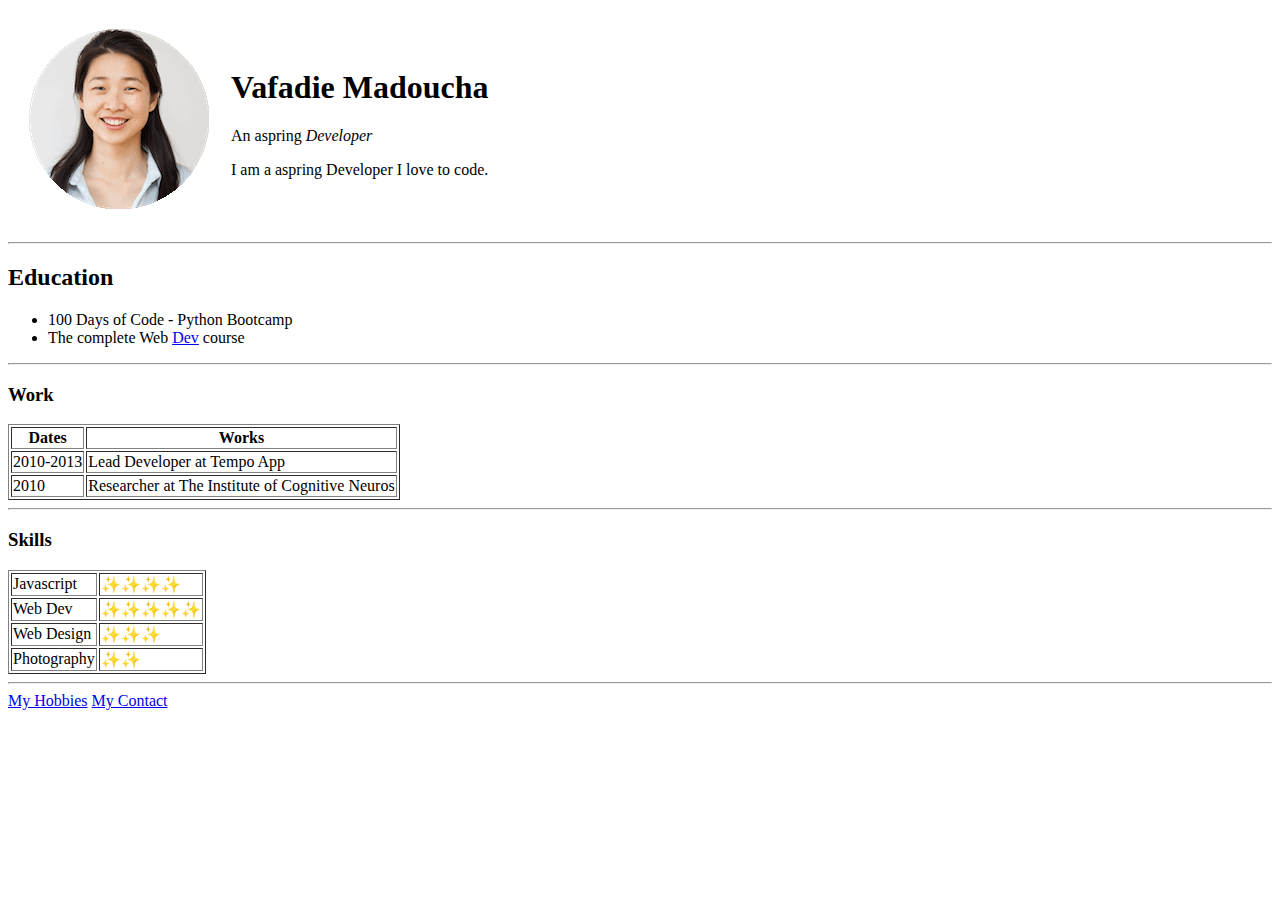
==== index.html @ b1cd4be1 "Add Initial CV website files" ====
<!DOCTYPE html>
<html lang="en">

<head>
    <meta charset="UTF-8">
    <meta http-equiv="X-UA-Compatible" content="IE=edge">
    <meta name="viewport" content="width=device-width, initial-scale=1.0">
    <title>Vafadie's Personal Site</title>
</head>

<body>
    <table cellspacing="20" bord>
        <tr>
            <td>
                <img src="Girl.png" alt=" vamerlen-profile ">
            </td>
            <td>
                <h1>Vafadie Madoucha</h1>
                <p>An aspring <em>Developer</em></p>
                <p>I am a aspring Developer I love to code.</p>
            </td>
        </tr>
    </table>
    <hr>
    <h2>Education</h2>
    <ul>
        <li>100 Days of Code - Python Bootcamp</li>
        <li>The complete Web <a href="https://www.udemy.com/course/the-complete-web-development-bootcamp ">Dev</a> course
        </li>
    </ul>
    <hr>
    <h3>Work </h3>
    <table border="1 " cellspacing="2 ">
        <thead>
            <tr>
                <th>Dates</th>
                <th>Works</th>
            </tr>
        </thead>
        <tbody>
        </tbody>
        <tr>
            <td>2010-2013</td>
            <td>Lead Developer at Tempo App</td>
        </tr>
        <tr>
            <td>2010</td>
            <td>Researcher at The Institute of Cognitive Neuros</td>
        </tr>
    </table>
    <hr>
    <h3>Skills</h3>
    <table border="1 " cellspacing="2 ">
        <tr>
            <td>Javascript</td>
            <td>✨✨✨✨</td>
        </tr>
        <tr>
            <td>Web Dev</td>
            <td>✨✨✨✨✨</td>
        </tr>
        <tr>
            <td>Web Design</td>
            <td>✨✨✨</td>
        </tr>
        <tr>
            <td>Photography</td>
            <td>✨✨</td>
        </tr>


    </table>
</body>
<hr> <a href="hobbies.html ">My Hobbies</a>
<a href="contact.html ">My Contact</a>


</html>
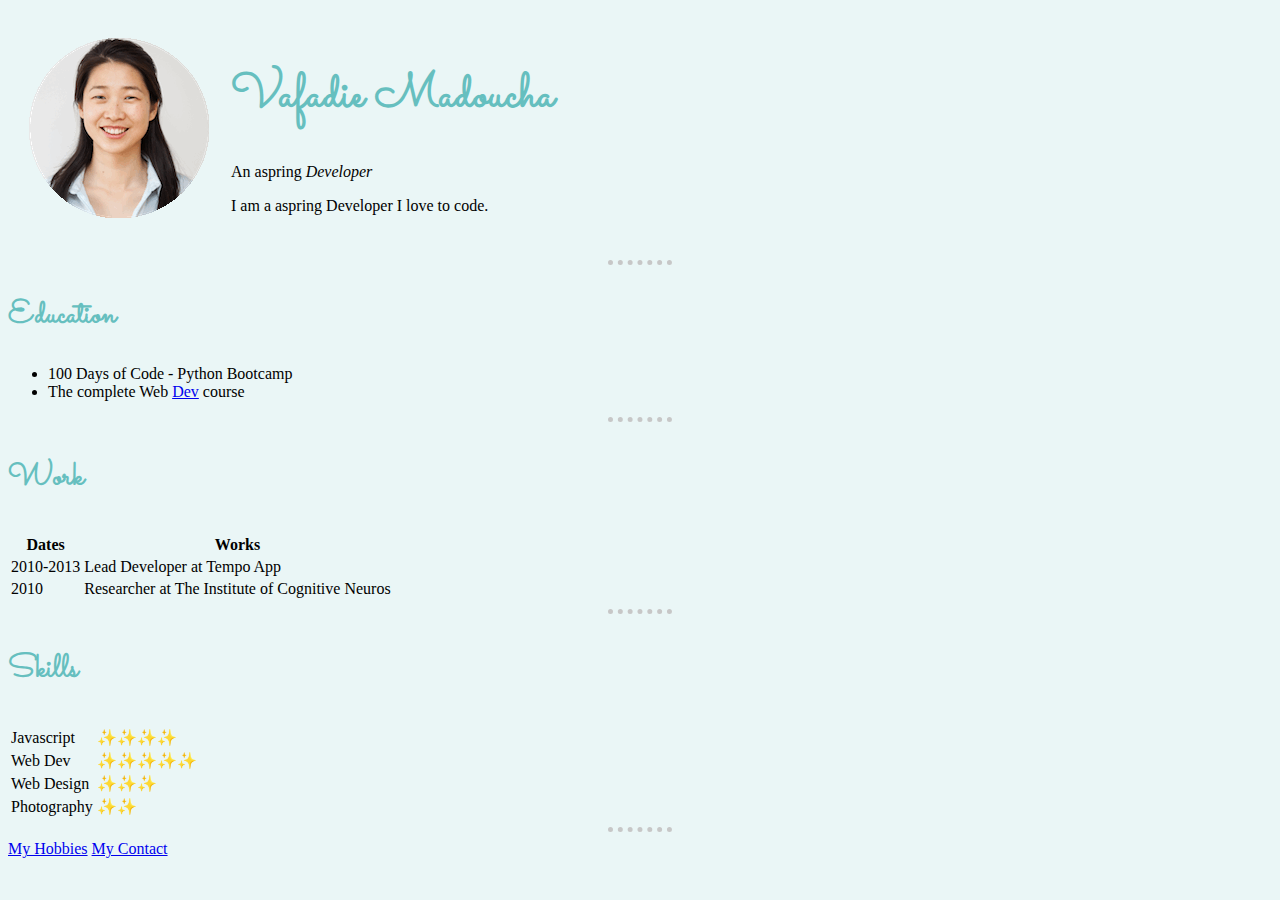
==== commit 1fb4b4e6: "Add More files" ====
--- a/index.html
+++ b/index.html
@@ -2,74 +2,81 @@
 <html lang="en">
 
 <head>
-    <meta charset="UTF-8">
-    <meta http-equiv="X-UA-Compatible" content="IE=edge">
-    <meta name="viewport" content="width=device-width, initial-scale=1.0">
-    <title>Vafadie's Personal Site</title>
-</head>
+  <meta charset="UTF-8">
+  <meta http-equiv="X-UA-Compatible" content="IE=edge">
+  <meta name="viewport" content="width=device-width, initial-scale=1.0">
+  <title>Vafadie's Personal Site</title>
+  <link rel="stylesheet" href="css/style.css">
+  <link rel="preconnect" href="https://fonts.googleapis.com">
+  <link rel="preconnect" href="https://fonts.gstatic.com" crossorigin>
+  <link
+    href="https://fonts.googleapis.com/css2?family=Merriweather:wght@400;900&family=Montserrat:wght@100;400;900&family=Sacramento&family=Ubuntu:wght@400;700&display=swap"
+    rel="stylesheet">
+</head>
+
 
 <body>
-    <table cellspacing="20" bord>
-        <tr>
-            <td>
-                <img src="Girl.png" alt=" vamerlen-profile ">
-            </td>
-            <td>
-                <h1>Vafadie Madoucha</h1>
-                <p>An aspring <em>Developer</em></p>
-                <p>I am a aspring Developer I love to code.</p>
-            </td>
-        </tr>
-    </table>
-    <hr>
-    <h2>Education</h2>
-    <ul>
-        <li>100 Days of Code - Python Bootcamp</li>
-        <li>The complete Web <a href="https://www.udemy.com/course/the-complete-web-development-bootcamp ">Dev</a> course
-        </li>
-    </ul>
-    <hr>
-    <h3>Work </h3>
-    <table border="1 " cellspacing="2 ">
-        <thead>
-            <tr>
-                <th>Dates</th>
-                <th>Works</th>
-            </tr>
-        </thead>
-        <tbody>
-        </tbody>
-        <tr>
-            <td>2010-2013</td>
-            <td>Lead Developer at Tempo App</td>
-        </tr>
-        <tr>
-            <td>2010</td>
-            <td>Researcher at The Institute of Cognitive Neuros</td>
-        </tr>
-    </table>
-    <hr>
-    <h3>Skills</h3>
-    <table border="1 " cellspacing="2 ">
-        <tr>
-            <td>Javascript</td>
-            <td>✨✨✨✨</td>
-        </tr>
-        <tr>
-            <td>Web Dev</td>
-            <td>✨✨✨✨✨</td>
-        </tr>
-        <tr>
-            <td>Web Design</td>
-            <td>✨✨✨</td>
-        </tr>
-        <tr>
-            <td>Photography</td>
-            <td>✨✨</td>
-        </tr>
+  <table cellspacing="20">
+    <tr>
+      <td>
+        <img src="Girl.png" alt=" vamerlen-profile ">
+      </td>
+      <td>
+        <h1>Vafadie Madoucha</h1>
+        <p>An aspring <em>Developer</em></p>
+        <p>I am a aspring Developer I love to code.</p>
+      </td>
+    </tr>
+  </table>
+  <hr>
+  <h2>Education</h2>
+  <ul>
+    <li>100 Days of Code - Python Bootcamp</li>
+    <li>The complete Web <a href="https://www.udemy.com/course/the-complete-web-development-bootcamp ">Dev</a> course
+    </li>
+  </ul>
+  <hr>
+  <h3>Work </h3>
+  <table cellspacing="2 ">
+    <thead>
+      <tr>
+        <th>Dates</th>
+        <th>Works</th>
+      </tr>
+    </thead>
+    <tbody>
+    </tbody>
+    <tr>
+      <td>2010-2013</td>
+      <td>Lead Developer at Tempo App</td>
+    </tr>
+    <tr>
+      <td>2010</td>
+      <td>Researcher at The Institute of Cognitive Neuros</td>
+    </tr>
+  </table>
+  <hr>
+  <h3>Skills</h3>
+  <table cellspacing="2 ">
+    <tr>
+      <td>Javascript</td>
+      <td>✨✨✨✨</td>
+    </tr>
+    <tr>
+      <td>Web Dev</td>
+      <td>✨✨✨✨✨</td>
+    </tr>
+    <tr>
+      <td>Web Design</td>
+      <td>✨✨✨</td>
+    </tr>
+    <tr>
+      <td>Photography</td>
+      <td>✨✨</td>
+    </tr>
 
 
-    </table>
+  </table>
 </body>
 <hr> <a href="hobbies.html ">My Hobbies</a>
 <a href="contact.html ">My Contact</a>
--- a/css/style.css
+++ b/css/style.css
@@ -0,0 +1,25 @@
+body {
+  background-color: #EAF6F6;
+  color: black;
+}
+/*#66BFBF  */
+hr {
+  border-style: none;
+  border-top-style: dotted;
+  border-color: #c7c7c7;
+  border-width: 5px;
+  width: 5%;
+}
+
+
+h2,h3 {
+  font-family: 'Sacramento', cursive;
+  color: #66BFBF;
+  font-size: 2rem;
+}
+
+h1 {
+  font-family: 'Sacramento', cursive;
+  font-size: 3rem;
+  color: #66BFBF;
+}
